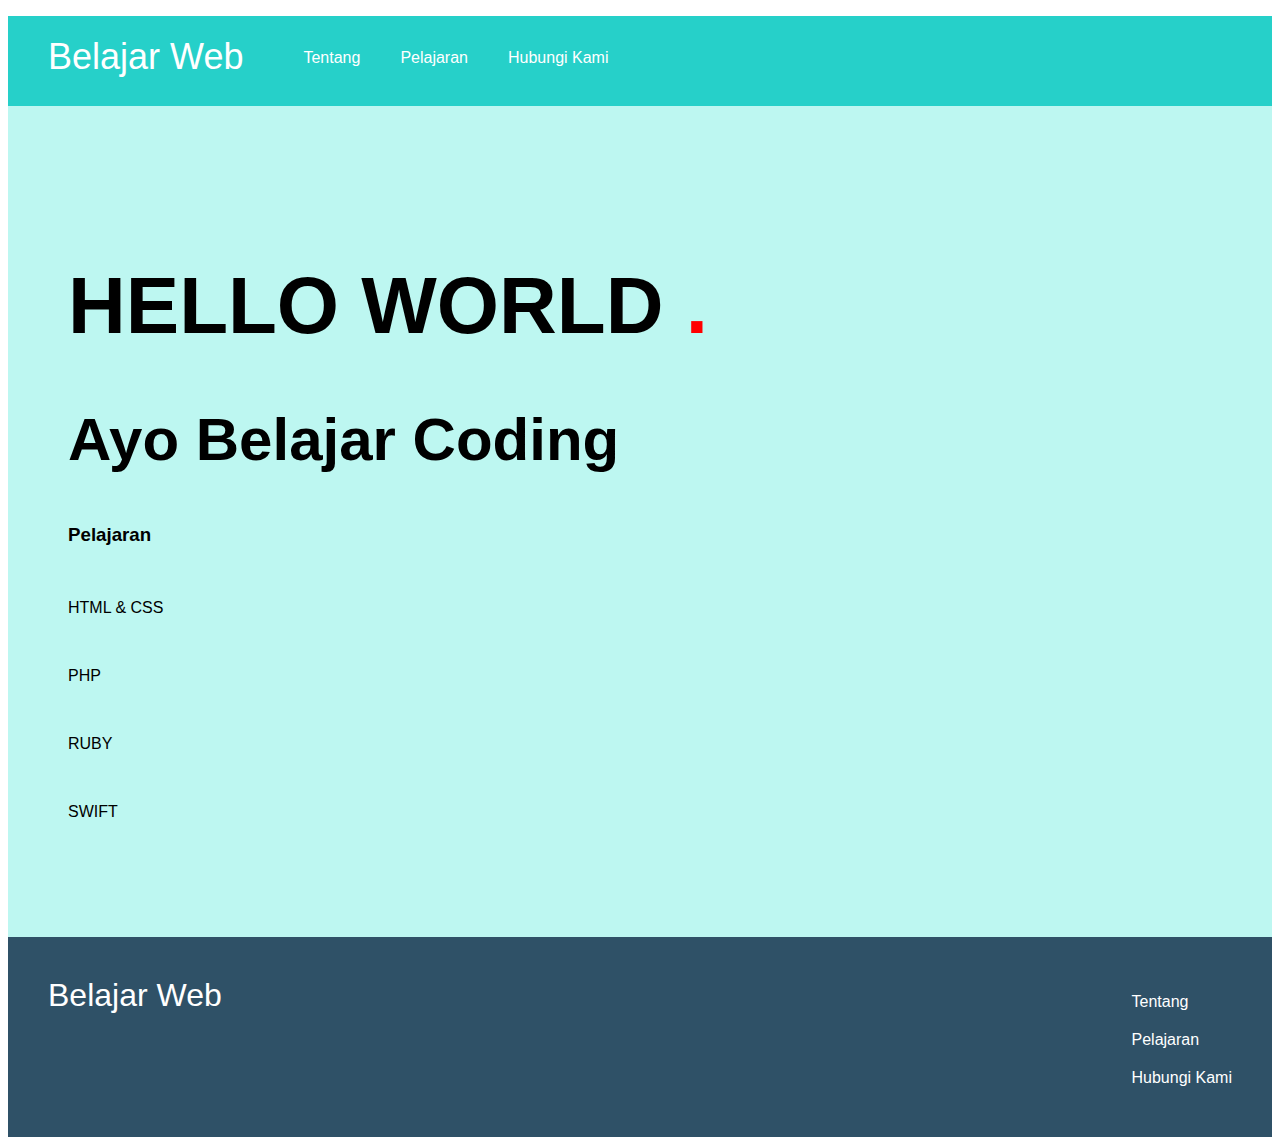
==== index.html @ df4e459c "Tugas 1" ====
<!DOCTYPE html>
<html lang="en">
<head>
    <meta charset="UTF-8">
    <meta http-equiv="X-UA-Compatible" content="IE=edge">
    <meta name="viewport" content="width=device-width, initial-scale=1.0">
    <link rel="stylesheet" href="stylesheet/style.css">
    <title>Document</title>
</head>
<body>
    <div class="header">
        <div class="header-logo">Belajar Web</div>
        <div class="header-list">
            <ul>
                <li>Tentang</li>
                <li>Pelajaran</li>
                <li>Hubungi Kami</li>
            </ul>
        </div>
    </div>
    <div class="main">
        <div class="copy-container">
            <h1>HELLO WORLD <span>.</span></h1>
            <h2>
                Ayo Belajar Coding
            </h2>
        </div>
    <div class="content">
        <h3>Pelajaran</h3>
        <div class="contents-item">
            <img src="https://s3-ap-northeast-1.amazonaws.com/progate/shared/images/lesson/html/study/html.svg" alt="">
            <p>HTML & CSS</p>
            <img src="https://s3-ap-northeast-1.amazonaws.com/progate/shared/images/lesson/html/study/php.svg" alt="">
            <p>PHP</p>
            <img src="https://s3-ap-northeast-1.amazonaws.com/progate/shared/images/lesson/html/study/ruby.svg" alt="">
            <p>RUBY</p>
            <img src="https://s3-ap-northeast-1.amazonaws.com/progate/shared/images/lesson/html/study/swift.svg" alt="">
            <p>SWIFT</p>
        </div>
    </div>
    </div>
    <div class="footer">
        <div class="footer-logo">Belajar Web</div>
        <div class="footer-list">
            <ul>
                <li>Tentang</li>
                <li>Pelajaran</li>
                <li>Hubungi Kami</li>
            </ul>
        </div>
    </div>    
</body>
</html>
---- stylesheet/style.css ----
body{
    font-family: sans-serif;
}

li {
    list-style: none;
}

.header{
    background-color: #26d0c9;
    color: #fff;
    height: 90px;
    
}

.header-logo{
    font-size: 36px;
    float: left;
    padding: 20px 40px;
}

.header-list li{
    float: left;
    padding: 33px 20px;
}

.main{
    background-color: #bdf7f1;
    padding: 100px 60px;
}

.copy-container span{
    color: red;
}

.copy-container h1{
    font-size: 80px;
}

.copy-container h2{
    font-size: 60px;
}


.footer{
    background-color: #2f5167;
    color: #fff;
    height: 120px;
    padding: 40px;
}

.footer-logo {
    font-size: 32px;
    float: left;
}

.footer-list {
    float: right;
}

.footer-list li{
    padding-bottom: 20px;
}
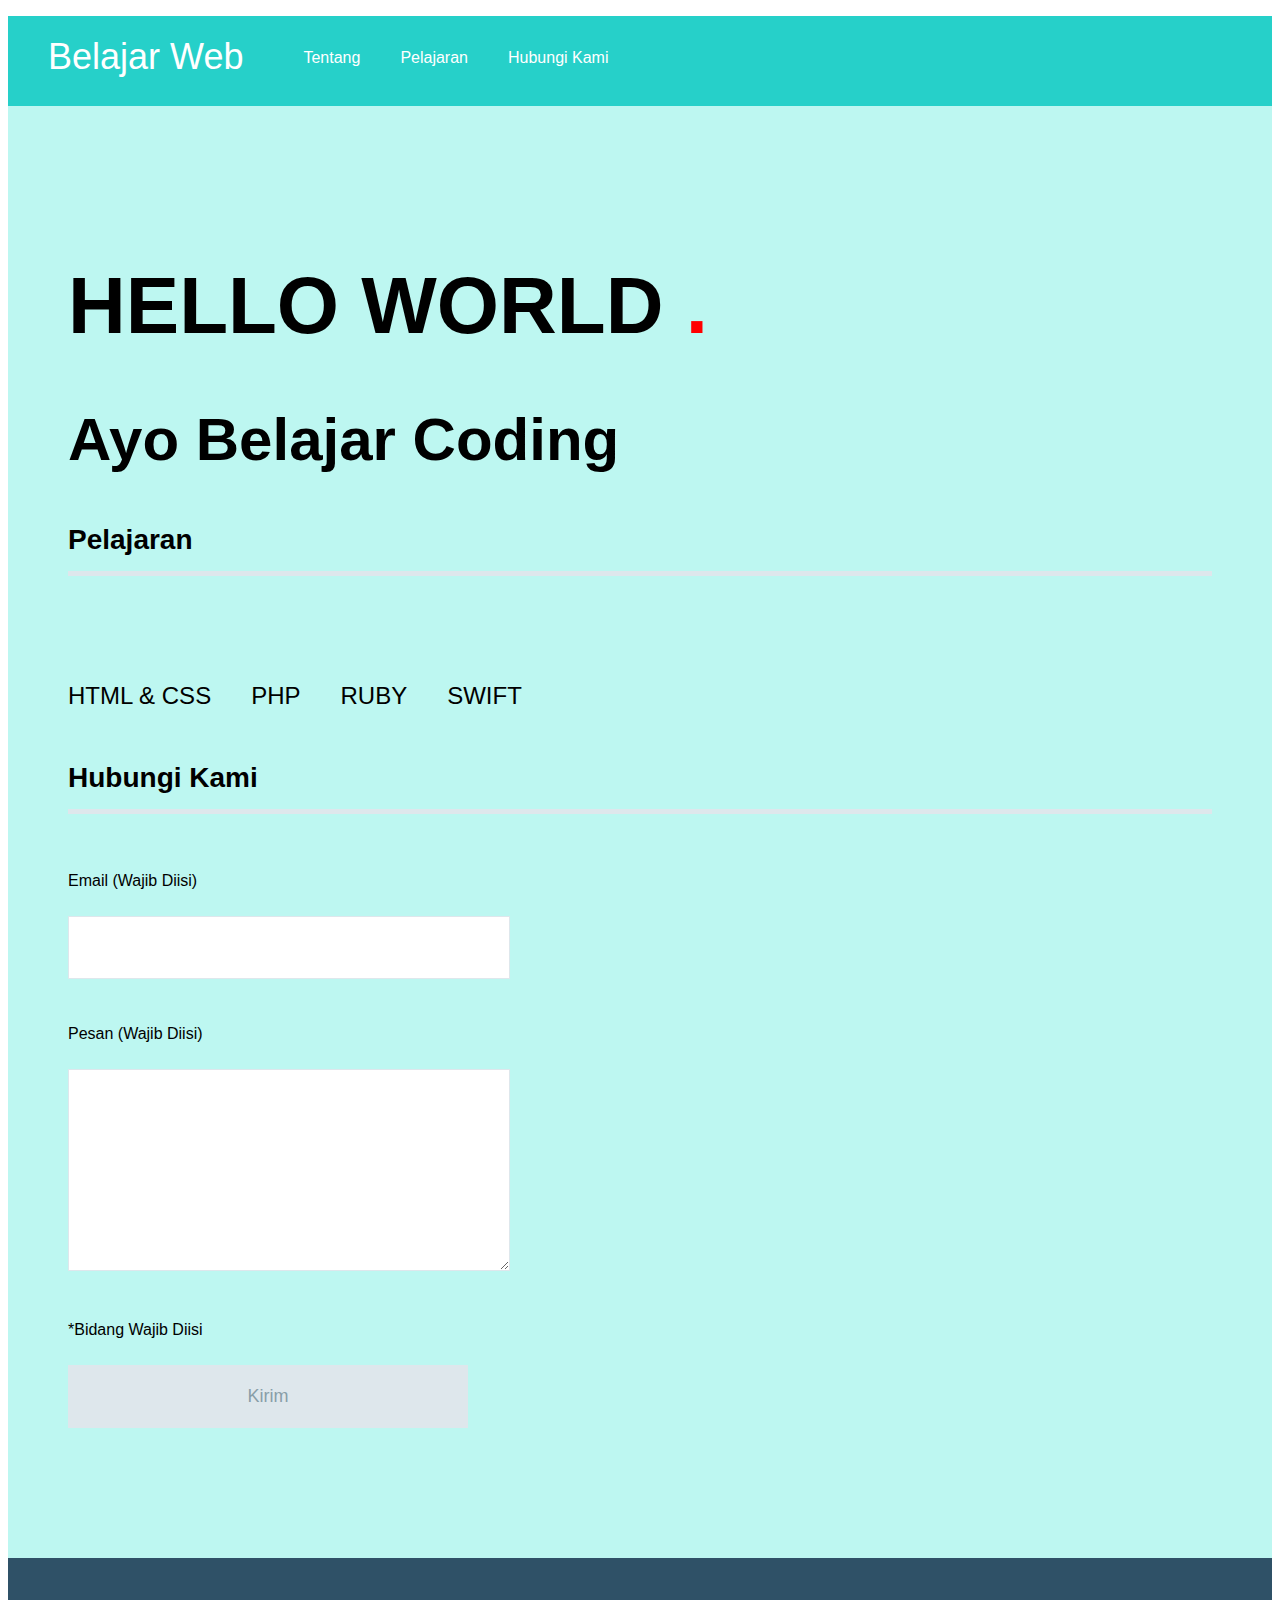
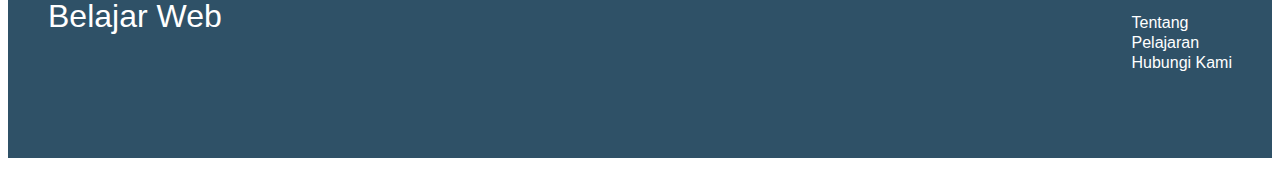
==== commit 23bb21b8: "Tugas 2" ====
--- a/index.html
+++ b/index.html
@@ -26,18 +26,34 @@
             </h2>
         </div>
     <div class="content">
-        <h3>Pelajaran</h3>
+        <h3 class="section-title">Pelajaran</h3>
         <div class="contents-item">
             <img src="https://s3-ap-northeast-1.amazonaws.com/progate/shared/images/lesson/html/study/html.svg" alt="">
             <p>HTML & CSS</p>
+            </div>
+            <div class="contents-item">
             <img src="https://s3-ap-northeast-1.amazonaws.com/progate/shared/images/lesson/html/study/php.svg" alt="">
             <p>PHP</p>
+            </div>
+            <div class="contents-item">
             <img src="https://s3-ap-northeast-1.amazonaws.com/progate/shared/images/lesson/html/study/ruby.svg" alt="">
             <p>RUBY</p>
+            </div>
+            <div class="contents-item">
             <img src="https://s3-ap-northeast-1.amazonaws.com/progate/shared/images/lesson/html/study/swift.svg" alt="">
             <p>SWIFT</p>
+            </div>
         </div>
-    </div>
+        <div class="contact-form">
+            <h3 class="section-title">Hubungi Kami</h3>
+
+            <p>Email (Wajib Diisi)</p>
+            <input type="text">
+            <p>Pesan (Wajib Diisi)</p>
+            <textarea cols="40" rows="8"></textarea>
+            <p>*Bidang Wajib Diisi</p>
+            <input type="submit" value="Kirim" class="contact-submit">
+        </div>
     </div>
     <div class="footer">
         <div class="footer-logo">Belajar Web</div>
--- a/stylesheet/style.css
+++ b/stylesheet/style.css
@@ -41,12 +41,67 @@
     font-size: 60px;
 }
 
+content{
+    height: 500px;
+    margin-top: 100px;
+}
+
+.section-title{
+    border-bottom: 5px solid #dee7ec;
+    font-size: 28px;
+    padding-bottom: 15px;
+    margin-bottom: 58px;
+}
+
+.contents-item{
+    float: left;
+    margin-right: 40px;
+}
+
+.contents-item p{
+    font-size: 24px;
+    margin-top: 30px;
+}
+
+.contact-form {
+    padding-top: 100px;
+}
+
+.contact-form input{
+    width: 400px;
+    margin-top: 10px;
+    margin-bottom: 30px;
+    padding: 20px;
+    font-size: 18px;
+    border: 1px solid #dee7ec;
+}
+
+.contact-form textarea{
+    width: 400px;
+    margin-top: 10px;
+    margin-bottom: 30px;
+    padding: 20px;
+    font-size: 18px;
+    border: 1px solid #dee7ec;
+}
+
+.h3 section-title{
+    border-bottom: 5px solid #dee7ec;
+    font-size: 28px;
+    padding-bottom: 15px;
+    margin-bottom: 58px;
+}
+
+.contact-submit{
+    background: #dee7ec;
+    color: #889ea8;
+}
 
 .footer{
     background-color: #2f5167;
     color: #fff;
+    padding: 40px;
     height: 120px;
-    padding: 40px;
 }
 
 .footer-logo {
@@ -59,6 +114,6 @@
 }
 
 .footer-list li{
-    padding-bottom: 20px;
+    padding-bottom: 2px;
 }
 
